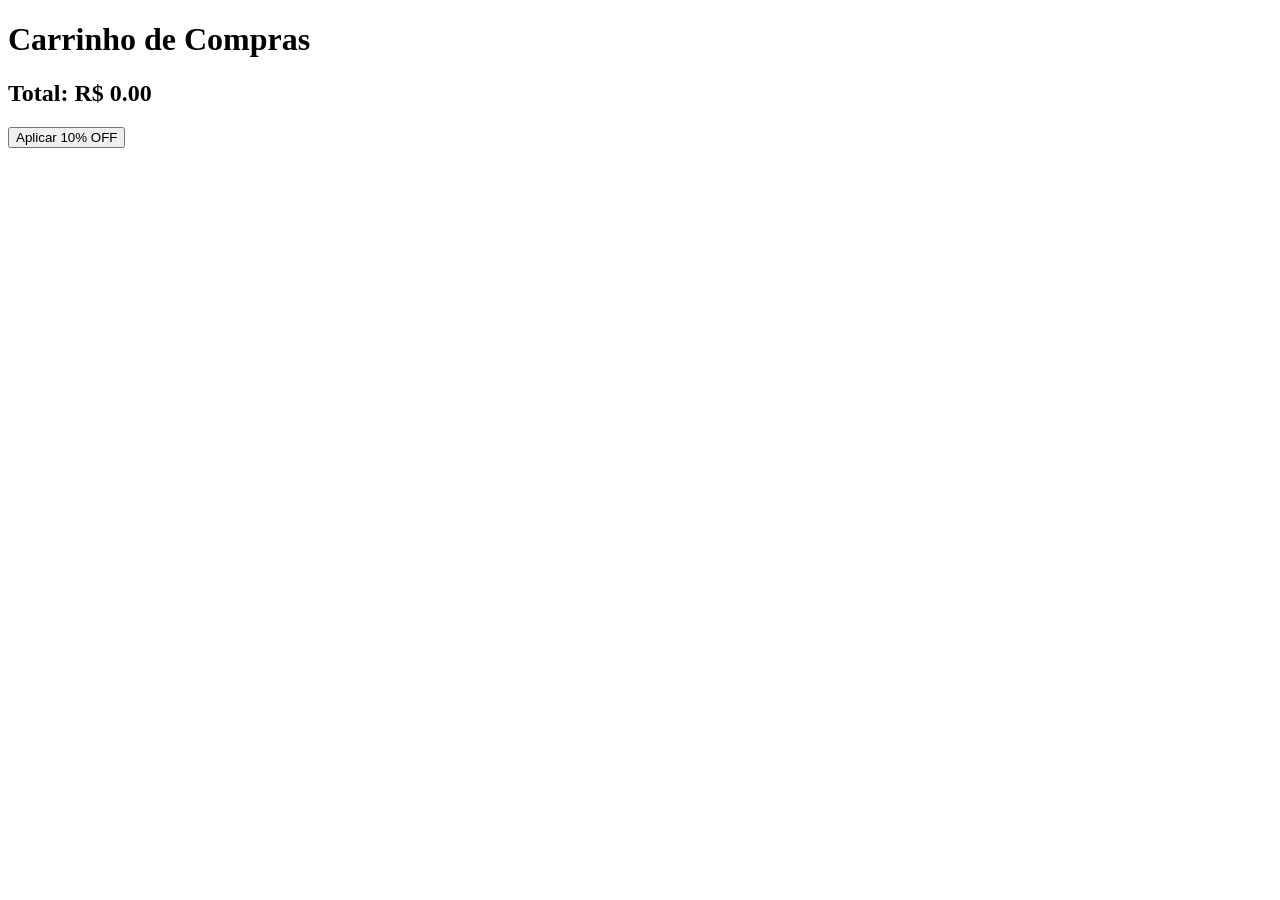
==== pages/loja.html @ b784b0af "feat: criando o javascrip linkado do carrinho" ====
<!DOCTYPE html>
<html lang="pt-BR">
<head>
    <meta charset="UTF-8">
    <meta name="viewport" content="width=device-width, initial-scale=1.0">
    <title>Loja</title>

    <link rel="stylesheet" href="../src/css/loja.css">
</head>
<body>

    <h1>Carrinho de Compras</h1>

    <section id="carrinho"></section>

    <h2 id="total">Total: R$ 0,00</h2>

    <button id="desconto">
        Aplicar 10% OFF
    </button>

    <script src="../src/js/loja.js"></script>

</body>
</html>
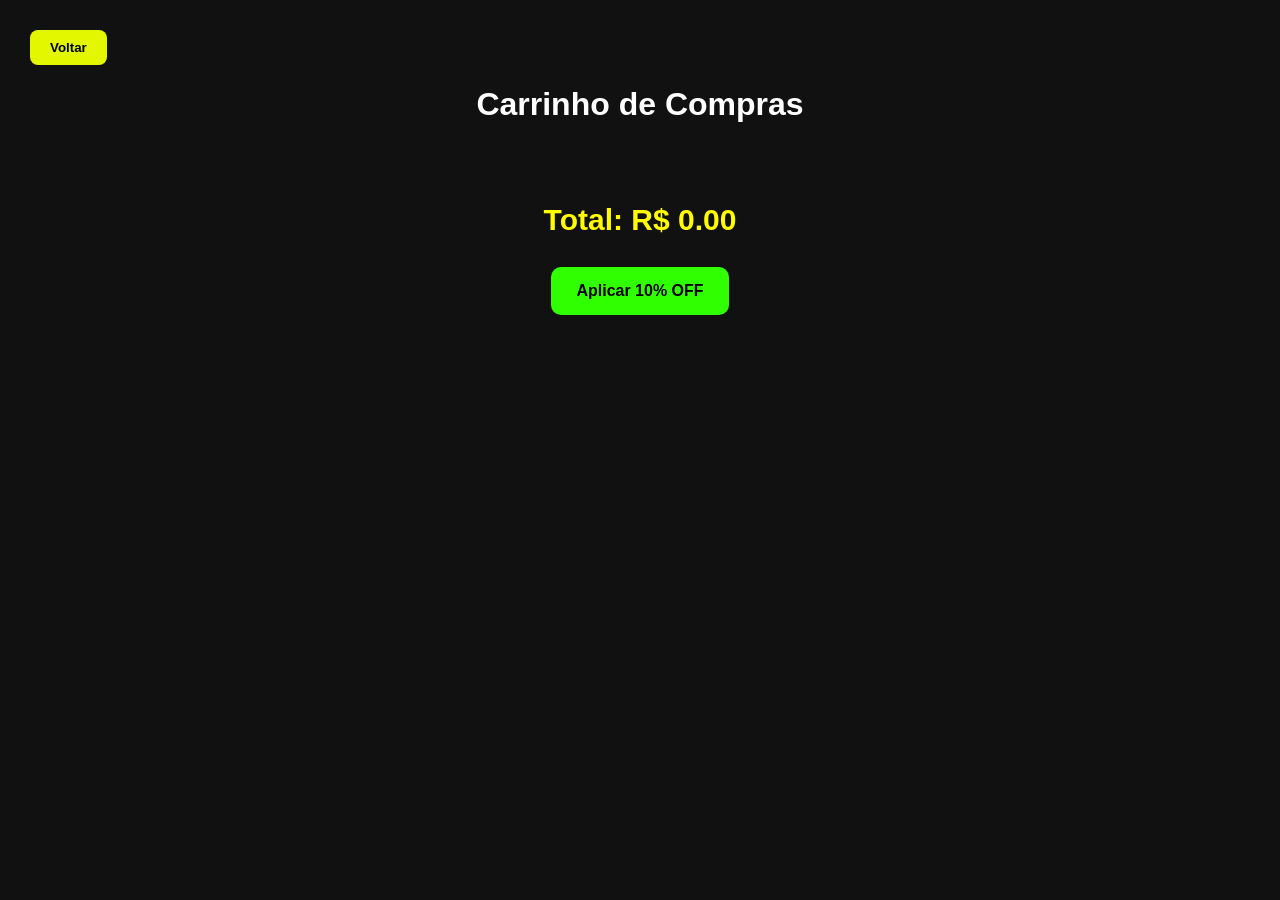
==== commit 97e3553d: "feat:estilizando os botoes do carrinho" ====
--- a/pages/loja.html
+++ b/pages/loja.html
@@ -3,11 +3,18 @@
 <head>
     <meta charset="UTF-8">
     <meta name="viewport" content="width=device-width, initial-scale=1.0">
+    <link rel="stylesheet" href="../src/css/loja.css">
     <title>Loja</title>
 
     <link rel="stylesheet" href="../src/css/loja.css">
 </head>
 <body>
+
+    <div class="bntVoltar">
+        <a href="../index.html">
+            <button>Voltar</button>
+        </a>
+    </div>
 
     <h1>Carrinho de Compras</h1>
 
--- a/src/css/loja.css
+++ b/src/css/loja.css
@@ -0,0 +1,100 @@
+body{
+    font-family: Arial, Helvetica, sans-serif;
+    background-color: #111;
+    color: white;
+    margin: 0;
+    padding: 30px;
+}
+
+h1{
+    text-align: center;
+    margin-bottom: 40px;
+    color: #ffffff;
+}
+
+#carrinho{
+    display: flex;
+    flex-direction: column;
+    gap: 20px;
+    max-width: 700px;
+    margin: 0 auto;
+}
+
+#carrinho div{
+    background-color: #2b2a2a;
+    border: 1px solid #333;
+    border-radius: 12px;
+    padding: 20px;
+    transition: 0.3s;
+}
+
+#carrinho div:hover{
+    transform: scale(1.02);
+    border-color: #ff1500;
+}
+
+#carrinho h3{
+    margin: 0;
+    font-size: 22px;
+}
+
+#carrinho p{
+    margin-top: 10px;
+    color: #fff700;
+    font-size: 18px;
+    font-weight: bold;
+}
+
+#total{
+    text-align: center;
+    margin-top: 40px;
+    font-size: 30px;
+    color: #fffb00;
+}
+
+#desconto{
+    display: block;
+    margin: 30px auto;
+    padding: 15px 25px;
+    background-color: #2fff00;
+    color: rgb(0, 0, 0);
+    border: none;
+    border-radius: 10px;
+    font-size: 16px;
+    font-weight: bold;
+    cursor: pointer;
+    transition: 0.3s;
+}
+
+#desconto:hover{
+    background-color: #eaff00;
+    transform: scale(1.05);
+}
+
+.remover{
+    margin-top: 10px;
+    padding: 10px 18px;
+    border: none;
+    border-radius: 8px;
+    background-color: #ff3c3c;
+    color: white;
+    font-weight: bold;
+    cursor: pointer;
+    transition: 0.3s;
+}
+
+.remover:hover{
+    background-color: #ff0000;
+    transform: scale(1.05);
+}
+
+.bntVoltar button{
+    padding: 10px 20px;
+    border: none;
+    border-radius: 8px;
+    background-color: #e2f700;
+    color: black;
+    font-weight: bold;
+    cursor: pointer;
+    transition: 0.3s;
+}
--- a/src/css/loja.css
+++ b/src/css/loja.css
@@ -0,0 +1,100 @@
+body{
+    font-family: Arial, Helvetica, sans-serif;
+    background-color: #111;
+    color: white;
+    margin: 0;
+    padding: 30px;
+}
+
+h1{
+    text-align: center;
+    margin-bottom: 40px;
+    color: #ffffff;
+}
+
+#carrinho{
+    display: flex;
+    flex-direction: column;
+    gap: 20px;
+    max-width: 700px;
+    margin: 0 auto;
+}
+
+#carrinho div{
+    background-color: #2b2a2a;
+    border: 1px solid #333;
+    border-radius: 12px;
+    padding: 20px;
+    transition: 0.3s;
+}
+
+#carrinho div:hover{
+    transform: scale(1.02);
+    border-color: #ff1500;
+}
+
+#carrinho h3{
+    margin: 0;
+    font-size: 22px;
+}
+
+#carrinho p{
+    margin-top: 10px;
+    color: #fff700;
+    font-size: 18px;
+    font-weight: bold;
+}
+
+#total{
+    text-align: center;
+    margin-top: 40px;
+    font-size: 30px;
+    color: #fffb00;
+}
+
+#desconto{
+    display: block;
+    margin: 30px auto;
+    padding: 15px 25px;
+    background-color: #2fff00;
+    color: rgb(0, 0, 0);
+    border: none;
+    border-radius: 10px;
+    font-size: 16px;
+    font-weight: bold;
+    cursor: pointer;
+    transition: 0.3s;
+}
+
+#desconto:hover{
+    background-color: #eaff00;
+    transform: scale(1.05);
+}
+
+.remover{
+    margin-top: 10px;
+    padding: 10px 18px;
+    border: none;
+    border-radius: 8px;
+    background-color: #ff3c3c;
+    color: white;
+    font-weight: bold;
+    cursor: pointer;
+    transition: 0.3s;
+}
+
+.remover:hover{
+    background-color: #ff0000;
+    transform: scale(1.05);
+}
+
+.bntVoltar button{
+    padding: 10px 20px;
+    border: none;
+    border-radius: 8px;
+    background-color: #e2f700;
+    color: black;
+    font-weight: bold;
+    cursor: pointer;
+    transition: 0.3s;
+}
